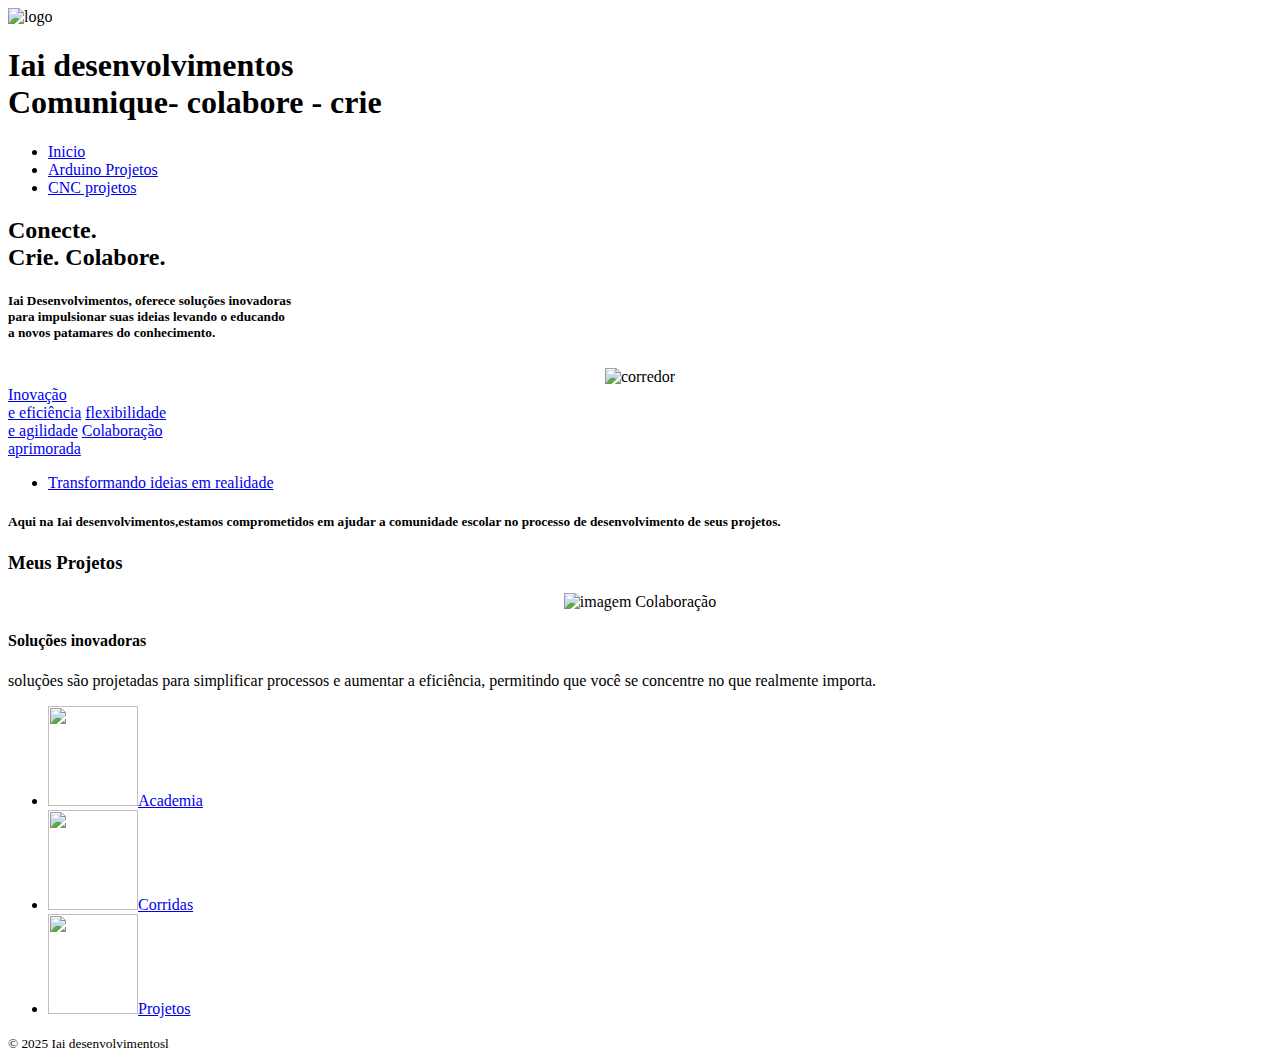
==== index.html @ 2e3c4389 "Add files via upload" ====
<!DOCTYPE html>
<html lang="pt-br">
	<head>
	<title>Iai desenvolvimentos</title>

	<meta name="viewport" content="width=device-width, initial-scale=1">
    <meta charset="utf-8">

	<link rel="stylesheet" href="https://code.jquery.com/mobile/1.1.0/jquery.mobile-1.1.0.min.css" />
	<script src="https://code.jquery.com/jquery-1.7.1.min.js"></script>
	<script src="https://code.jquery.com/mobile/1.1.0/jquery.mobile-1.1.0.min.js"></script>
</head>
<body>

<div data-role="page" id="home" data-theme="c" >

	<div data-role="header" data-theme="b">
        <img src="imagens/logo.png" width="70px" height="70x" alt="logo"/>
		<h1>Iai desenvolvimentos <br/>Comunique- colabore - crie</h1>
        <div data-role="navbar" > 
            <ul>
                <li><a href="index.html" rel="external" class=" ui-btn-active ui-state-persist">Inicio</a></li>
                <li><a href="#Arduinoprojetos">Arduino Projetos</a></li>
                <li><a href="#cnc">CNC projetos</a></li>
            </ul>

        </div><!-- /Navbarr -->
	</div><!-- /header -->

	<div data-role="content" data-theme="d">
		<h2>Conecte.<br>Crie. Colabore.</h2>
        <h5>Iai Desenvolvimentos, oferece soluções inovadoras<br> para impulsionar suas ideias
        levando o educando<br> a novos patamares do conhecimento.</h5>
        <center>
        <img src="imagens/ImgPrincipal.png" alt="corredor" align="middle" width="250px" height="250px">
        </center>
        <a href="#" data-role="button" data-icon="star" data-inline="true">Inovação<br> e eficiência</a>
            <a href="#" data-role="button" data-icon="gear" data-inline="true">flexibilidade<br> e agilidade</a>
                <a href="#" data-role="button" data-icon="grid" data-inline="true">Colaboração<br>aprimorada</a>

                <div data-role="navbar">
                    <ul>
                        <li><a href="#" class="ui-btn-active" data-theme="e">Transformando ideias em realidade</a></li>
                    </ul>
                        </div>  
                                     
                            <h5>Aqui na Iai desenvolvimentos,estamos comprometidos em ajudar a comunidade escolar no processo
                        de desenvolvimento de  seus projetos.</h5>
                <h3>Meus Projetos</h3>
                <center>
                      <img src="imagens/Img2.png" alt="imagem Colaboração" width="200px" height="200px"/>
                       </center> 
                       <h4>Soluções inovadoras</h4>
                       <p>soluções são projetadas para simplificar processos e aumentar a eficiência, permitindo que você se concentre no que realmente importa.</p>  
                <div data-role="navbar" data-theme="d">
                    <ul>
                        <li><a href="#"><img src="imagens/Academia/Academia1.png" width="90px" height="100px"/>Academia</a></li>                   
                        <li><a href="iairunner/lista.html" rel="external"><img src="imagens/runner/10km1.png" width="90px" height="100px"/>Corridas</a></li>
                        <li><a href="#"><img src="imagens/Projetos/projetos1.png" width="90px" height="100px"/>Projetos</a></li>                                       
                    </ul>

                </div>
                                    
                
	</div><!-- /content -->
	<div data-role="footer" data-theme="b" data-position="fixed">
		<small>&#169; 2025 Iai desenvolvimentosl</small>
	</div><!-- /footer -->
</div><!-- /page -->

</body>
</html>
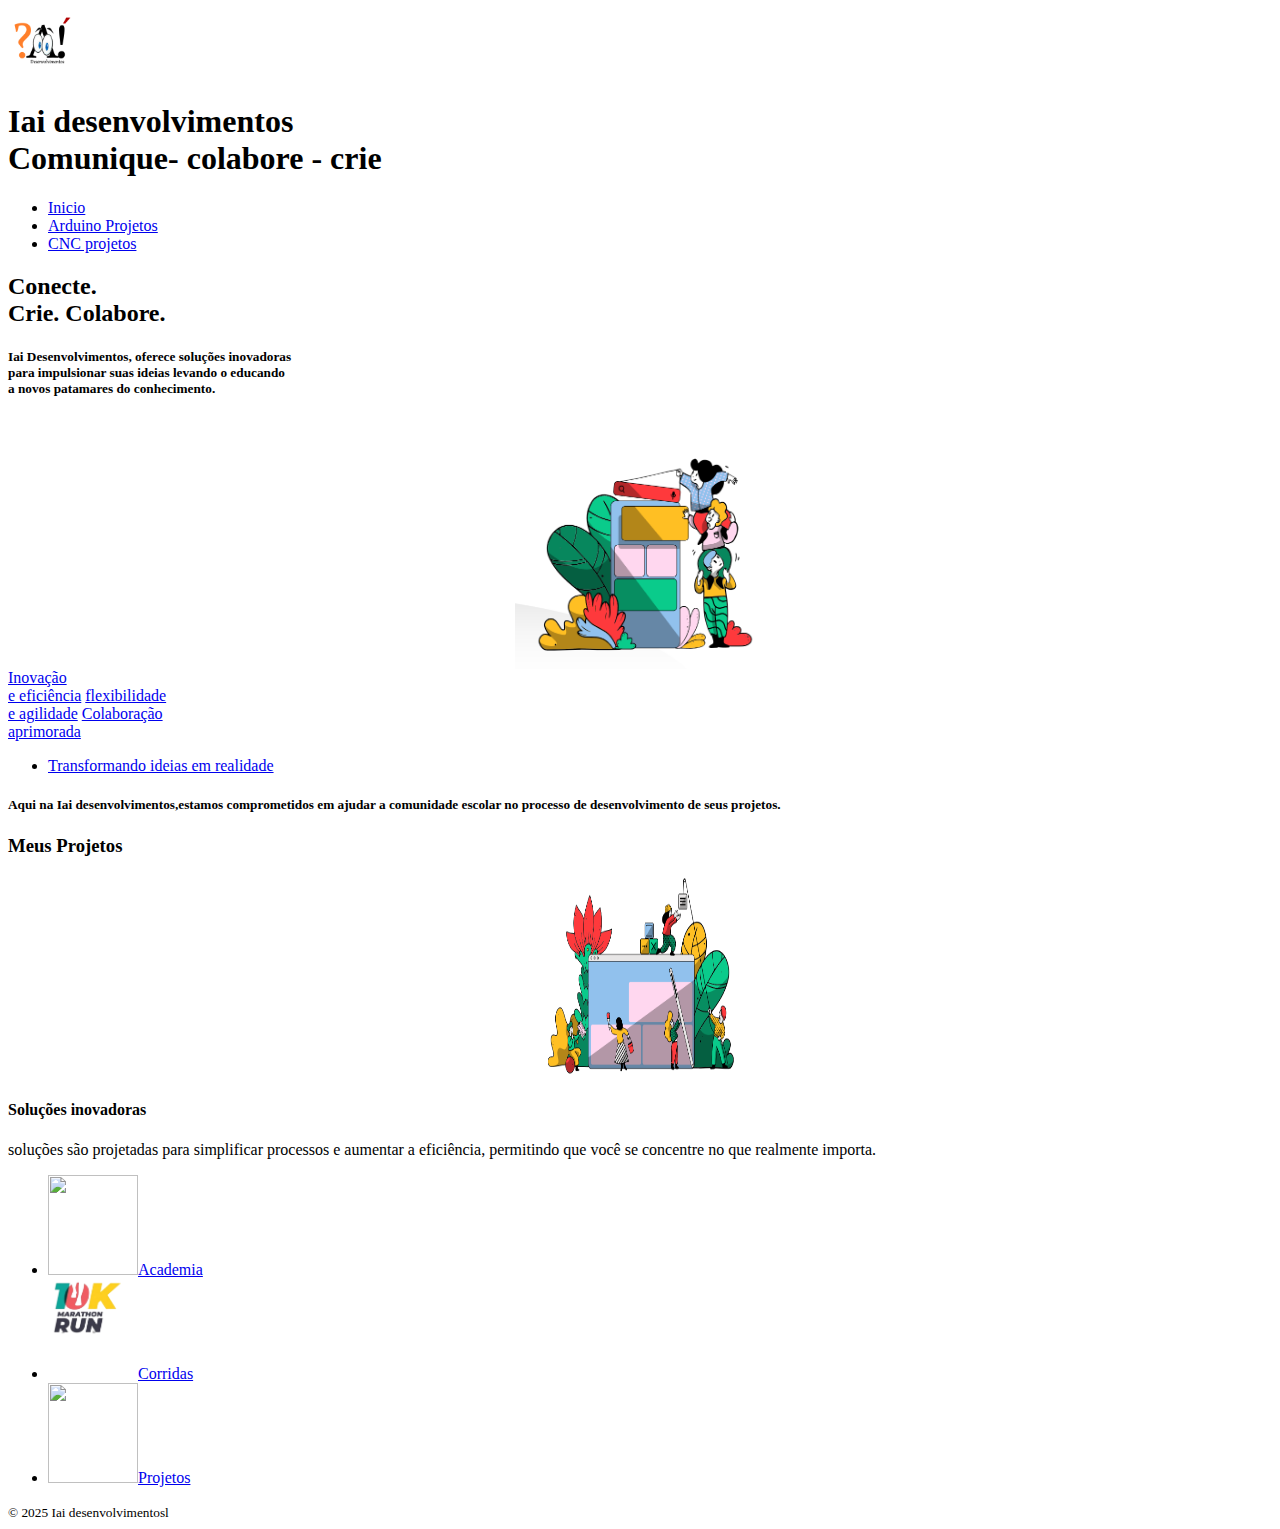
==== commit 80c2e316: "Add files via upload" ====
--- a/index.html
+++ b/index.html
@@ -55,7 +55,7 @@
                 <div data-role="navbar" data-theme="d">
                     <ul>
                         <li><a href="#"><img src="imagens/Academia/Academia1.png" width="90px" height="100px"/>Academia</a></li>                   
-                        <li><a href="iairunner/lista.html" rel="external"><img src="imagens/runner/10km1.png" width="90px" height="100px"/>Corridas</a></li>
+                        <li><a href="iairunner/lista.html" rel="external"><img src="imagens/runners/10km1.png" width="90px" height="100px"/>Corridas</a></li>
                         <li><a href="#"><img src="imagens/Projetos/projetos1.png" width="90px" height="100px"/>Projetos</a></li>                                       
                     </ul>
 
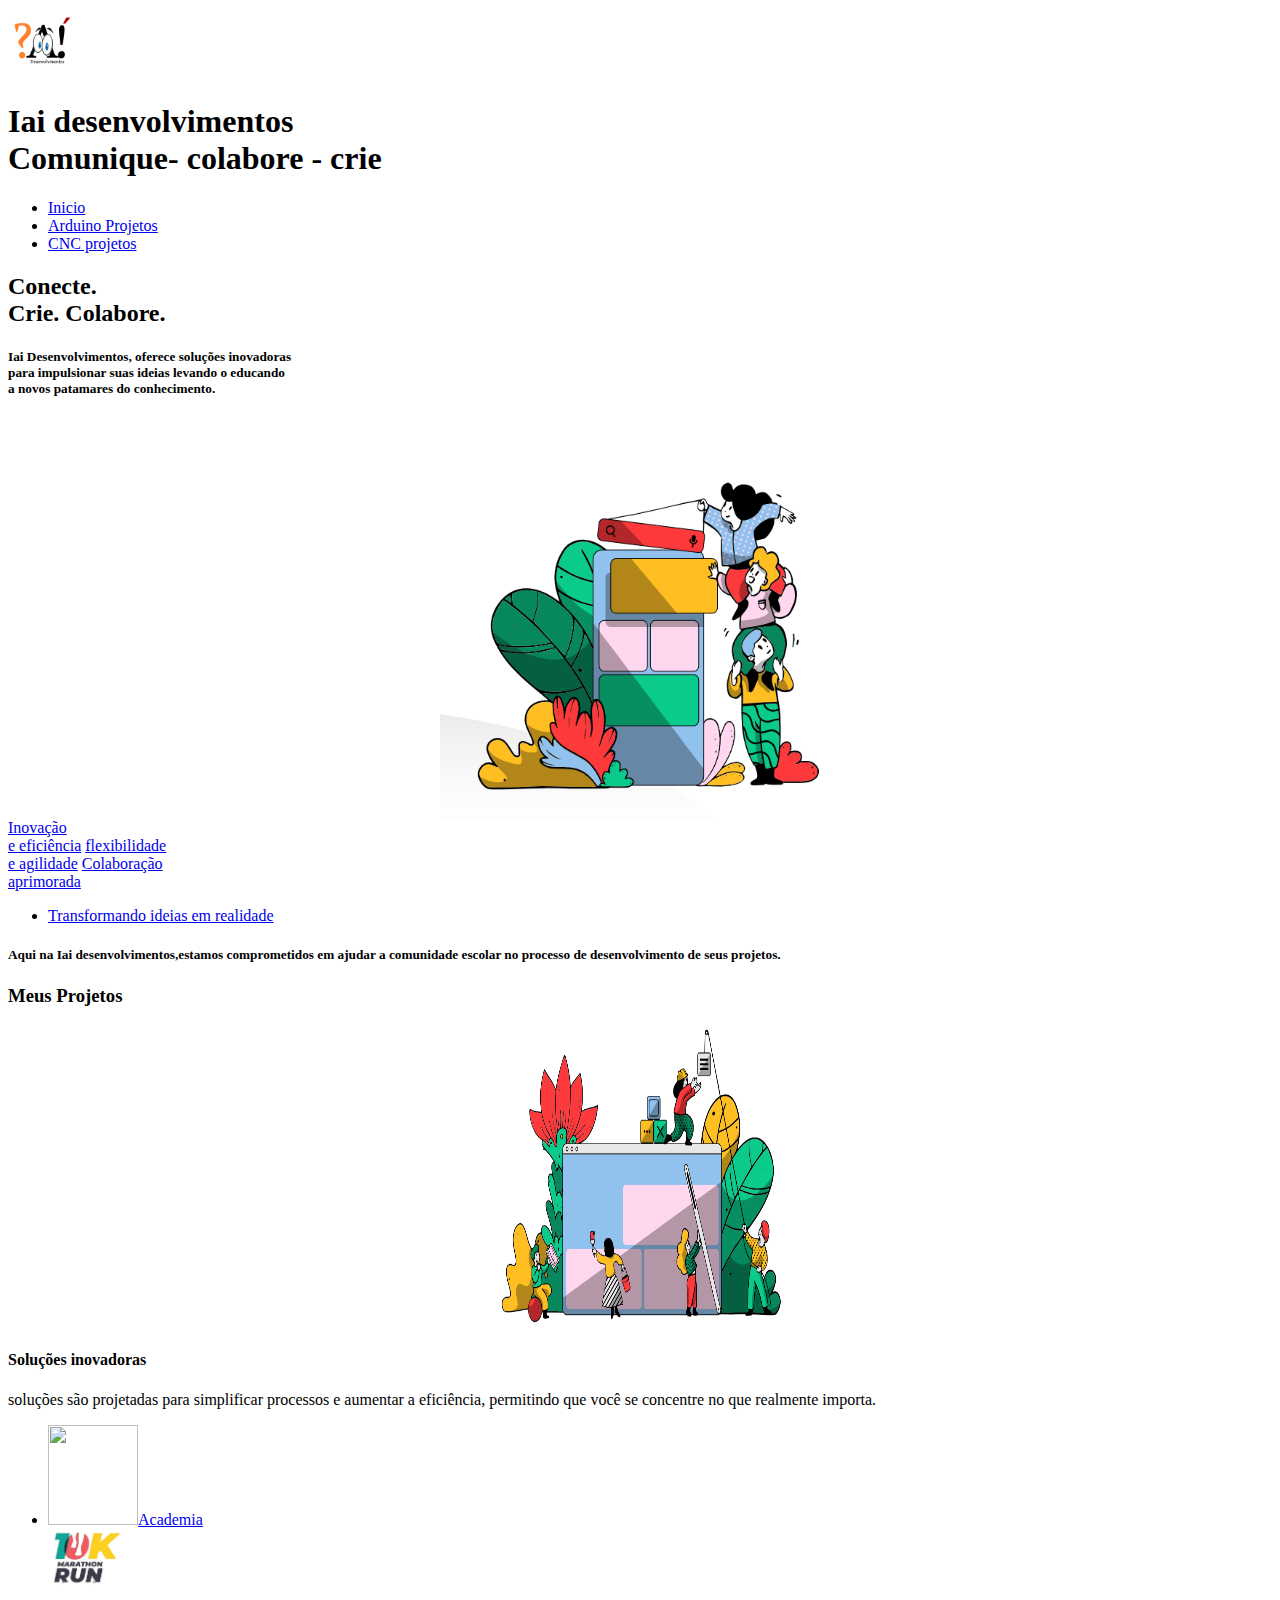
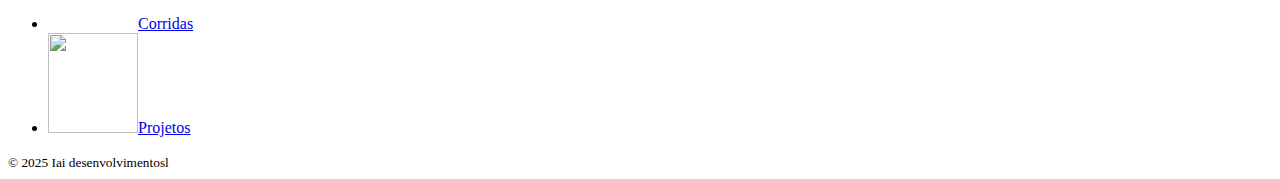
==== commit ac1ec9ee: "Add files via upload" ====
--- a/index.html
+++ b/index.html
@@ -32,7 +32,7 @@
         <h5>Iai Desenvolvimentos, oferece soluções inovadoras<br> para impulsionar suas ideias
         levando o educando<br> a novos patamares do conhecimento.</h5>
         <center>
-        <img src="imagens/ImgPrincipal.png" alt="corredor" align="middle" width="250px" height="250px">
+        <img src="imagens/ImgPrincipal.png" alt="corredor" align="middle" width="400px" height="400px">
         </center>
         <a href="#" data-role="button" data-icon="star" data-inline="true">Inovação<br> e eficiência</a>
             <a href="#" data-role="button" data-icon="gear" data-inline="true">flexibilidade<br> e agilidade</a>
@@ -48,7 +48,7 @@
                         de desenvolvimento de  seus projetos.</h5>
                 <h3>Meus Projetos</h3>
                 <center>
-                      <img src="imagens/Img2.png" alt="imagem Colaboração" width="200px" height="200px"/>
+                      <img src="imagens/Img2.png" alt="imagem Colaboração" width="300px" height="300px"/>
                        </center> 
                        <h4>Soluções inovadoras</h4>
                        <p>soluções são projetadas para simplificar processos e aumentar a eficiência, permitindo que você se concentre no que realmente importa.</p>  
